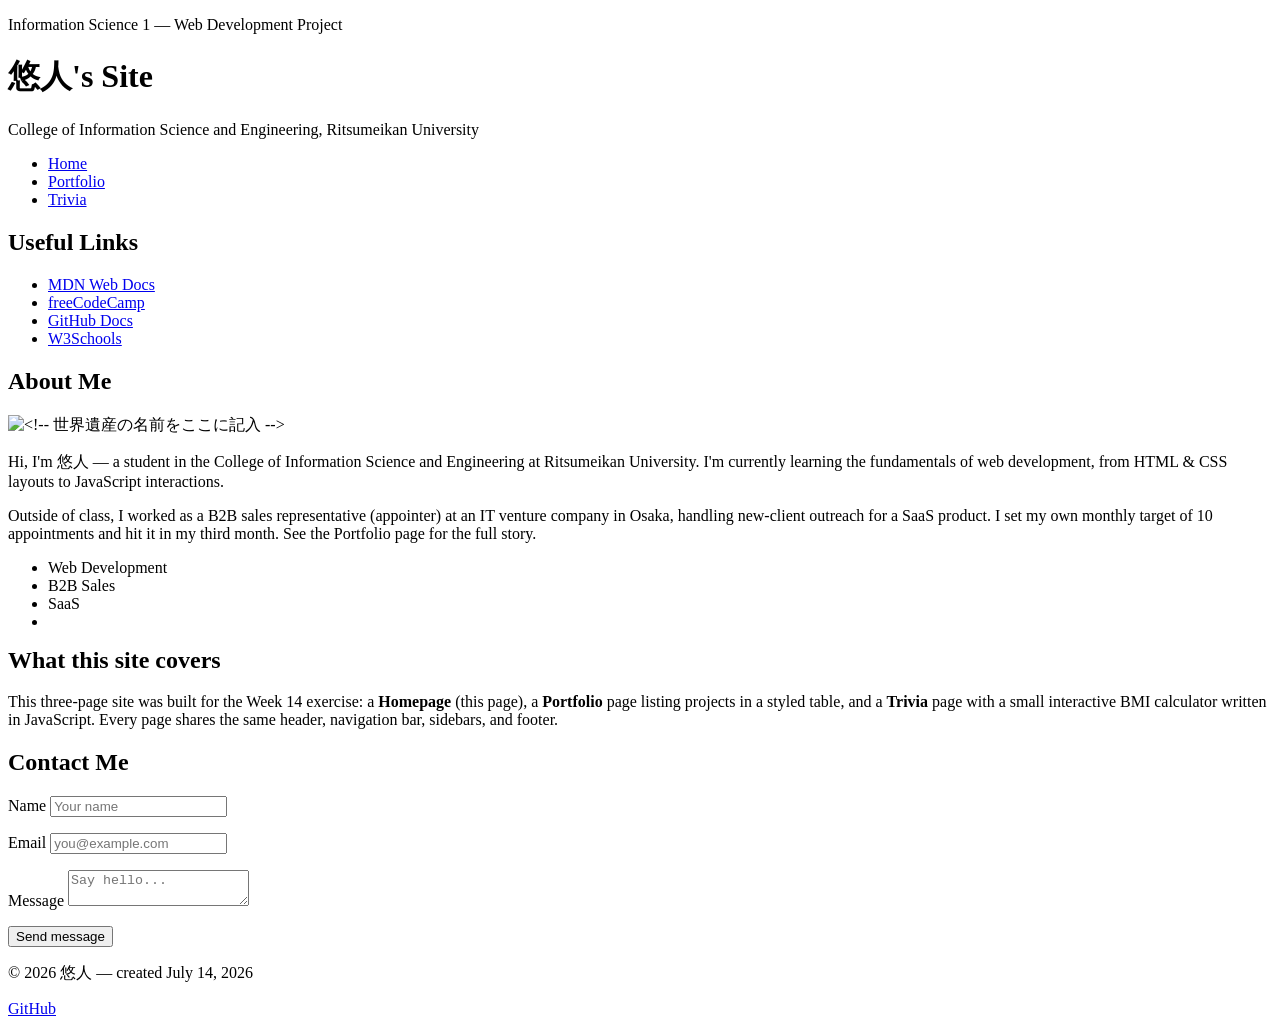
==== index.html @ 57f07f08 "Fill in personal content for W14 exercises Co-Authored-By: Claude Sonnet 4.6 <noreply@anthropic.com>" ====
<!DOCTYPE html>
<html lang="en">
<head>
<meta charset="UTF-8">
<meta name="viewport" content="width=device-width, initial-scale=1.0">
<title>悠人's Site — Home</title>
<link rel="stylesheet" href="style.css">
<link rel="preconnect" href="https://fonts.googleapis.com">
<link href="https://fonts.googleapis.com/css2?family=Fraunces:wght@500;600;700&family=Inter:wght@400;500;600;700&family=IBM+Plex+Mono:wght@500&display=swap" rel="stylesheet">
</head>
<body>
<div class="page">

  <header class="site-header">
    <p class="eyebrow">Information Science 1 — Web Development Project</p>
    <h1>悠人's Site</h1>
    <p>College of Information Science and Engineering, Ritsumeikan University</p>
  </header>

  <nav class="site-nav" aria-label="Main navigation">
    <ul>
      <li><a href="index.html" aria-current="page">Home</a></li>
      <li><a href="portfolio.html">Portfolio</a></li>
      <li><a href="trivia.html">Trivia</a></li>
    </ul>
  </nav>

  <aside class="sidebar sidebar-left">
    <h2>Useful Links</h2>
    <ul>
      <li><a href="https://developer.mozilla.org/" target="_blank" rel="noopener noreferrer">MDN Web Docs</a></li>
      <li><a href="https://www.freecodecamp.org/" target="_blank" rel="noopener noreferrer">freeCodeCamp</a></li>
      <li><a href="https://docs.github.com/" target="_blank" rel="noopener noreferrer">GitHub Docs</a></li>
      <li><a href="https://www.w3schools.com/" target="_blank" rel="noopener noreferrer">W3Schools</a></li>
    </ul>
  </aside>

  <main class="main-content">
    <h2>About Me</h2>
    <section class="card profile">
      <img src="assets/heritage.jpg" alt="<!-- 世界遺産の名前をここに記入 -->" width="180" height="180">
      <div>
        <p>
          Hi, I'm 悠人 — a student in the College of Information Science and Engineering
          at Ritsumeikan University. I'm currently learning the fundamentals of web
          development, from HTML &amp; CSS layouts to JavaScript interactions.
        </p>
        <p>
          Outside of class, I worked as a B2B sales representative (appointer) at an
          IT venture company in Osaka, handling new-client outreach for a SaaS product.
          I set my own monthly target of 10 appointments and hit it in my third month.
          See the Portfolio page for the full story.
          <!-- 趣味はここに追記してください -->
        </p>
        <ul class="tag-list">
          <li class="tag">Web Development</li>
          <li class="tag">B2B Sales</li>
          <li class="tag">SaaS</li>
          <li class="tag"><!-- 趣味タグ --></li>
        </ul>
      </div>
    </section>

    <section class="card">
      <h2 style="margin-top:0;">What this site covers</h2>
      <p>
        This three-page site was built for the Week 14 exercise: a <strong>Homepage</strong>
        (this page), a <strong>Portfolio</strong> page listing projects in a styled table, and
        a <strong>Trivia</strong> page with a small interactive BMI calculator written in
        JavaScript. Every page shares the same header, navigation bar, sidebars, and footer.
      </p>
    </section>
  </main>

  <aside class="sidebar sidebar-right">
    <h2>Contact Me</h2>
    <form class="contact-form" id="contactForm" novalidate>
      <div>
        <label for="cf-name">Name</label>
        <input type="text" id="cf-name" name="name" placeholder="Your name">
        <p class="field-error" id="cf-name-error"></p>
      </div>
      <div>
        <label for="cf-email">Email</label>
        <input type="email" id="cf-email" name="email" placeholder="you@example.com">
        <p class="field-error" id="cf-email-error"></p>
      </div>
      <div>
        <label for="cf-message">Message</label>
        <textarea id="cf-message" name="message" placeholder="Say hello..."></textarea>
        <p class="field-error" id="cf-message-error"></p>
      </div>
      <button type="submit" class="btn">Send message</button>
      <p id="formStatus" role="status"></p>
    </form>
  </aside>

  <footer class="site-footer">
    <p>&copy; 2026 悠人 — created July 14, 2026</p>
    <nav aria-label="External profiles">
      <a href="https://github.com/yuto-f04/my-portfolio-site-W14" target="_blank" rel="noopener noreferrer">GitHub</a>
    </nav>
  </footer>

</div>
<script src="script.js"></script>
</body>
</html>
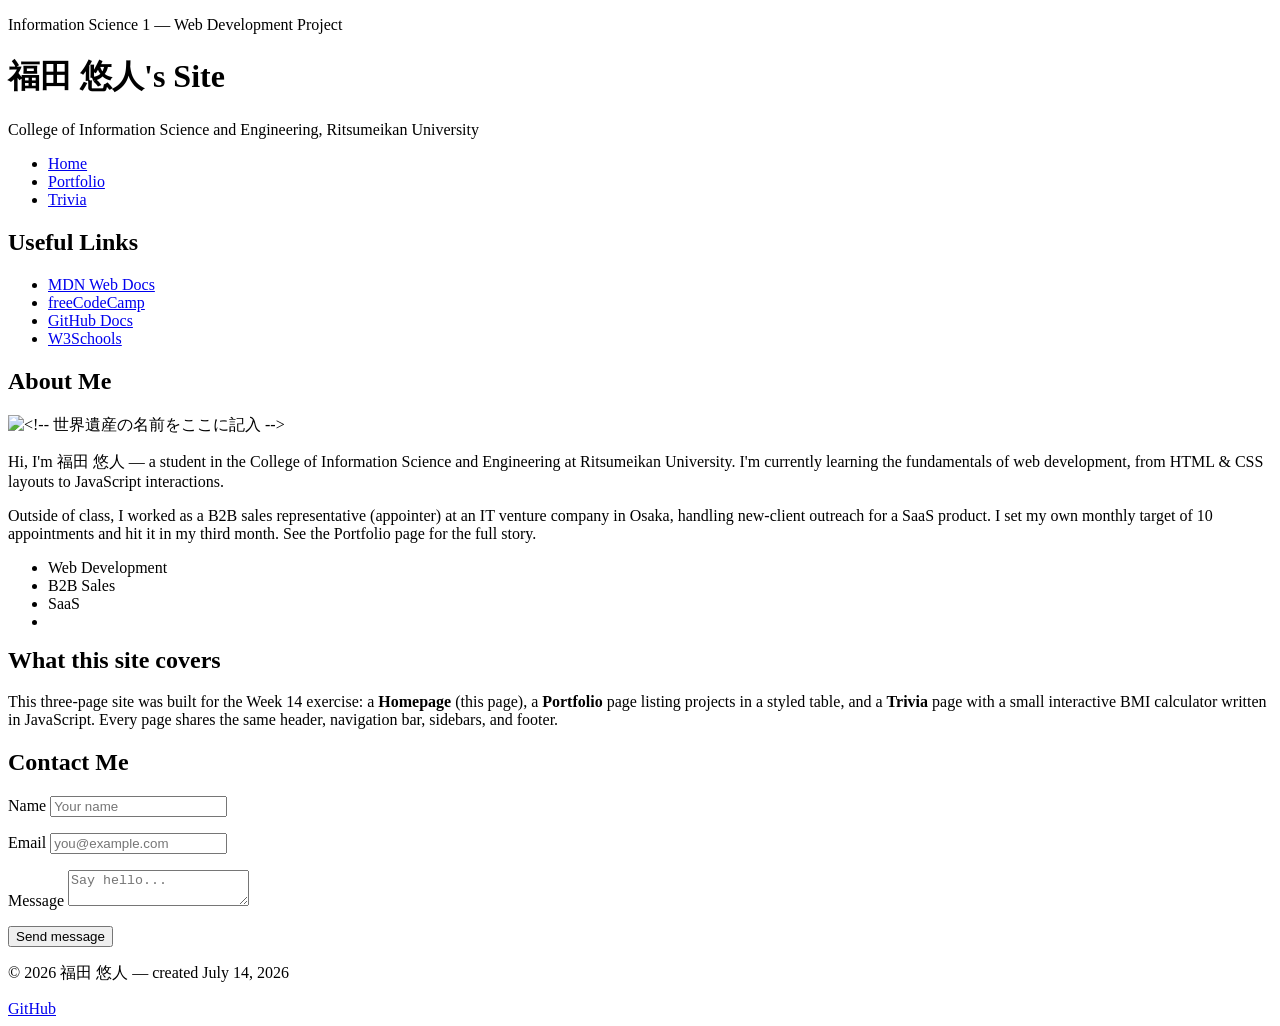
==== commit 4c681705: "Update name to full name Fukuda Yuto (福田 悠人) across all pages Co-Authored-By: Claude Sonnet 4.6 <nor" ====
--- a/index.html
+++ b/index.html
@@ -3,7 +3,7 @@
 <head>
 <meta charset="UTF-8">
 <meta name="viewport" content="width=device-width, initial-scale=1.0">
-<title>悠人's Site — Home</title>
+<title>福田 悠人's Site — Home</title>
 <link rel="stylesheet" href="style.css">
 <link rel="preconnect" href="https://fonts.googleapis.com">
 <link href="https://fonts.googleapis.com/css2?family=Fraunces:wght@500;600;700&family=Inter:wght@400;500;600;700&family=IBM+Plex+Mono:wght@500&display=swap" rel="stylesheet">
@@ -13,7 +13,7 @@
 
   <header class="site-header">
     <p class="eyebrow">Information Science 1 — Web Development Project</p>
-    <h1>悠人's Site</h1>
+    <h1>福田 悠人's Site</h1>
     <p>College of Information Science and Engineering, Ritsumeikan University</p>
   </header>
 
@@ -41,7 +41,7 @@
       <img src="assets/heritage.jpg" alt="<!-- 世界遺産の名前をここに記入 -->" width="180" height="180">
       <div>
         <p>
-          Hi, I'm 悠人 — a student in the College of Information Science and Engineering
+          Hi, I'm 福田 悠人 — a student in the College of Information Science and Engineering
           at Ritsumeikan University. I'm currently learning the fundamentals of web
           development, from HTML &amp; CSS layouts to JavaScript interactions.
         </p>
@@ -96,7 +96,7 @@
   </aside>
 
   <footer class="site-footer">
-    <p>&copy; 2026 悠人 — created July 14, 2026</p>
+    <p>&copy; 2026 福田 悠人 — created July 14, 2026</p>
     <nav aria-label="External profiles">
       <a href="https://github.com/yuto-f04/my-portfolio-site-W14" target="_blank" rel="noopener noreferrer">GitHub</a>
     </nav>
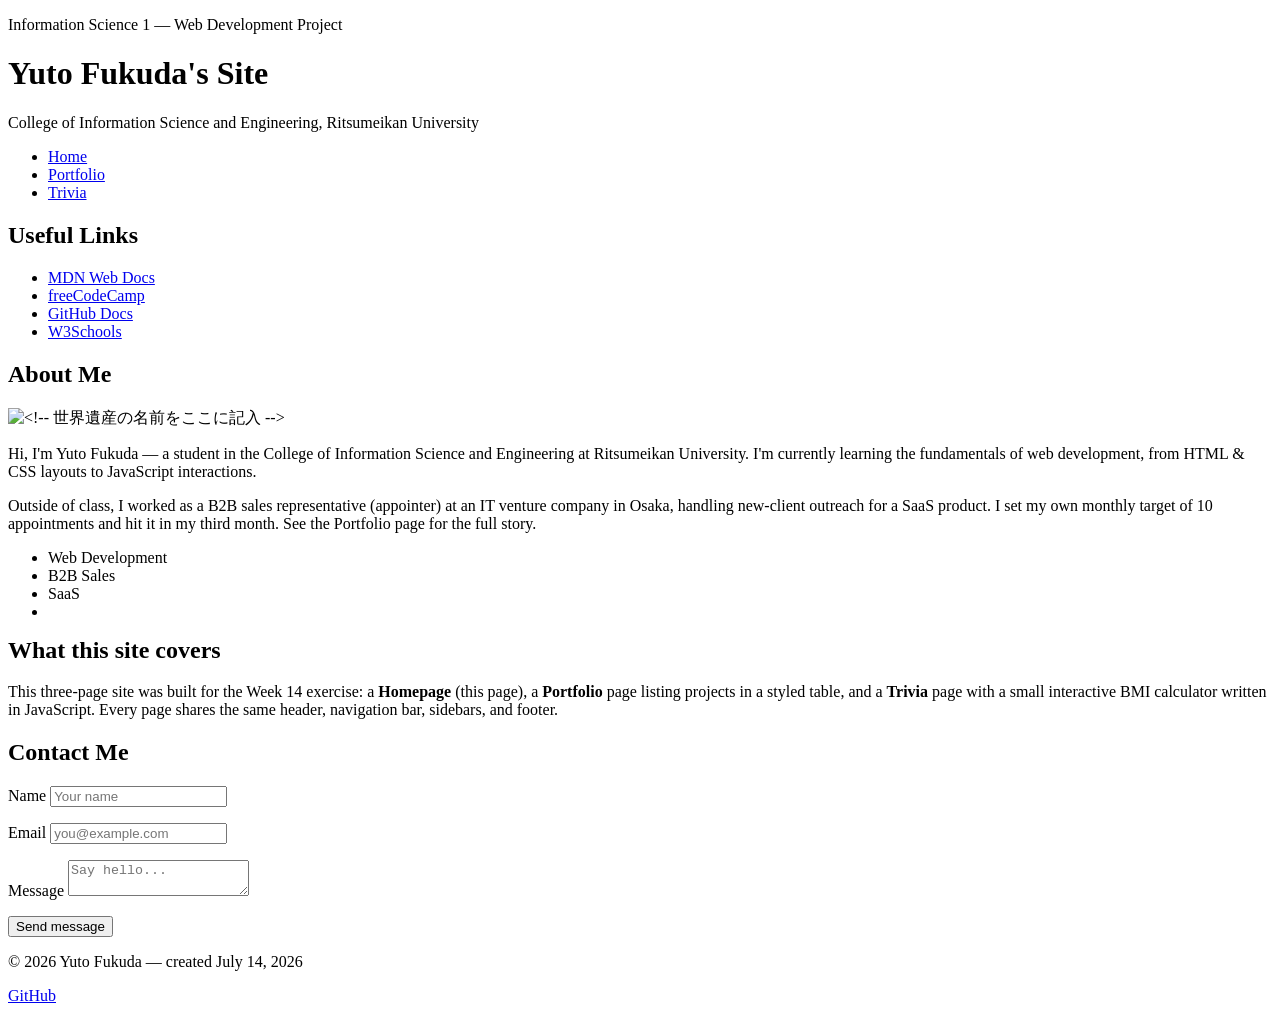
==== commit 1cc79c5c: "Change name to English form: Yuto Fukuda Co-Authored-By: Claude Sonnet 4.6 <noreply@anthropic.com>" ====
--- a/index.html
+++ b/index.html
@@ -3,7 +3,7 @@
 <head>
 <meta charset="UTF-8">
 <meta name="viewport" content="width=device-width, initial-scale=1.0">
-<title>福田 悠人's Site — Home</title>
+<title>Yuto Fukuda's Site — Home</title>
 <link rel="stylesheet" href="style.css">
 <link rel="preconnect" href="https://fonts.googleapis.com">
 <link href="https://fonts.googleapis.com/css2?family=Fraunces:wght@500;600;700&family=Inter:wght@400;500;600;700&family=IBM+Plex+Mono:wght@500&display=swap" rel="stylesheet">
@@ -13,7 +13,7 @@
 
   <header class="site-header">
     <p class="eyebrow">Information Science 1 — Web Development Project</p>
-    <h1>福田 悠人's Site</h1>
+    <h1>Yuto Fukuda's Site</h1>
     <p>College of Information Science and Engineering, Ritsumeikan University</p>
   </header>
 
@@ -41,7 +41,7 @@
       <img src="assets/heritage.jpg" alt="<!-- 世界遺産の名前をここに記入 -->" width="180" height="180">
       <div>
         <p>
-          Hi, I'm 福田 悠人 — a student in the College of Information Science and Engineering
+          Hi, I'm Yuto Fukuda — a student in the College of Information Science and Engineering
           at Ritsumeikan University. I'm currently learning the fundamentals of web
           development, from HTML &amp; CSS layouts to JavaScript interactions.
         </p>
@@ -96,7 +96,7 @@
   </aside>
 
   <footer class="site-footer">
-    <p>&copy; 2026 福田 悠人 — created July 14, 2026</p>
+    <p>&copy; 2026 Yuto Fukuda — created July 14, 2026</p>
     <nav aria-label="External profiles">
       <a href="https://github.com/yuto-f04/my-portfolio-site-W14" target="_blank" rel="noopener noreferrer">GitHub</a>
     </nav>
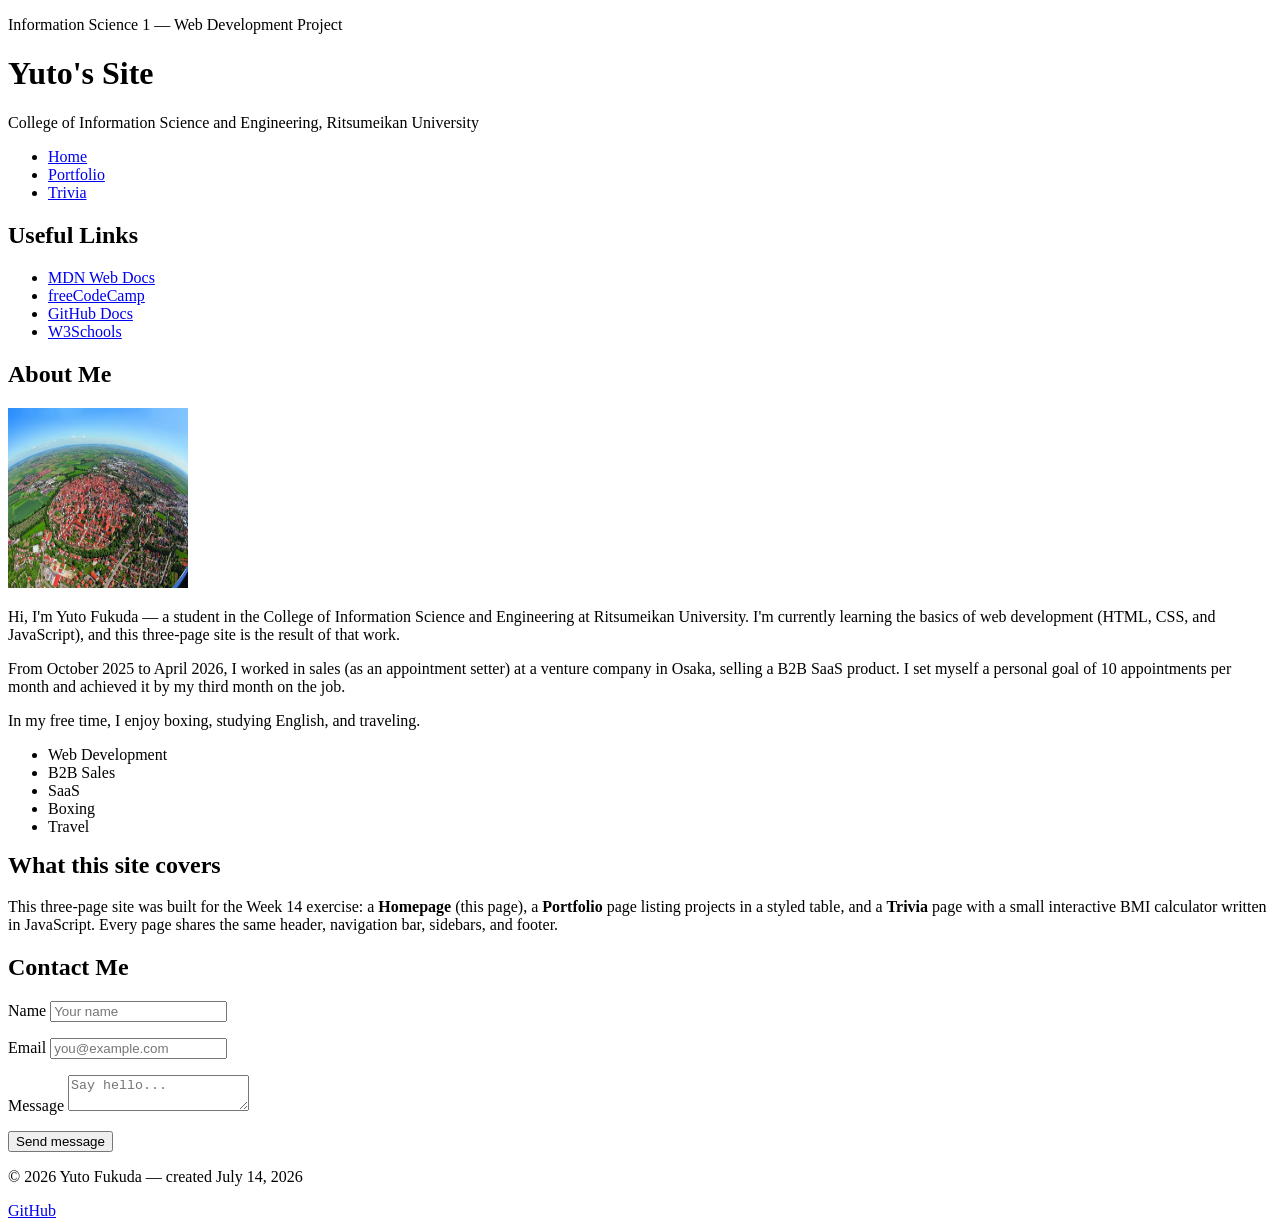
==== commit 6ad5d77d: "Fill in personal content for W14 exercises (English, assets/heritage.jpg added)" ====
--- a/index.html
+++ b/index.html
@@ -3,7 +3,7 @@
 <head>
 <meta charset="UTF-8">
 <meta name="viewport" content="width=device-width, initial-scale=1.0">
-<title>Yuto Fukuda's Site — Home</title>
+<title>Yuto's Site — Home</title>
 <link rel="stylesheet" href="style.css">
 <link rel="preconnect" href="https://fonts.googleapis.com">
 <link href="https://fonts.googleapis.com/css2?family=Fraunces:wght@500;600;700&family=Inter:wght@400;500;600;700&family=IBM+Plex+Mono:wght@500&display=swap" rel="stylesheet">
@@ -13,7 +13,7 @@
 
   <header class="site-header">
     <p class="eyebrow">Information Science 1 — Web Development Project</p>
-    <h1>Yuto Fukuda's Site</h1>
+    <h1>Yuto's Site</h1>
     <p>College of Information Science and Engineering, Ritsumeikan University</p>
   </header>
 
@@ -38,25 +38,27 @@
   <main class="main-content">
     <h2>About Me</h2>
     <section class="card profile">
-      <img src="assets/heritage.jpg" alt="<!-- 世界遺産の名前をここに記入 -->" width="180" height="180">
+      <img src="assets/heritage.jpg" alt="Aerial view of Nördlingen, a walled town in Germany" width="180" height="180">
       <div>
         <p>
           Hi, I'm Yuto Fukuda — a student in the College of Information Science and Engineering
-          at Ritsumeikan University. I'm currently learning the fundamentals of web
-          development, from HTML &amp; CSS layouts to JavaScript interactions.
+          at Ritsumeikan University. I'm currently learning the basics of web development
+          (HTML, CSS, and JavaScript), and this three-page site is the result of that work.
         </p>
         <p>
-          Outside of class, I worked as a B2B sales representative (appointer) at an
-          IT venture company in Osaka, handling new-client outreach for a SaaS product.
-          I set my own monthly target of 10 appointments and hit it in my third month.
-          See the Portfolio page for the full story.
-          <!-- 趣味はここに追記してください -->
+          From October 2025 to April 2026, I worked in sales (as an appointment setter) at
+          a venture company in Osaka, selling a B2B SaaS product. I set myself a personal
+          goal of 10 appointments per month and achieved it by my third month on the job.
+        </p>
+        <p>
+          In my free time, I enjoy boxing, studying English, and traveling.
         </p>
         <ul class="tag-list">
           <li class="tag">Web Development</li>
           <li class="tag">B2B Sales</li>
           <li class="tag">SaaS</li>
-          <li class="tag"><!-- 趣味タグ --></li>
+          <li class="tag">Boxing</li>
+          <li class="tag">Travel</li>
         </ul>
       </div>
     </section>
